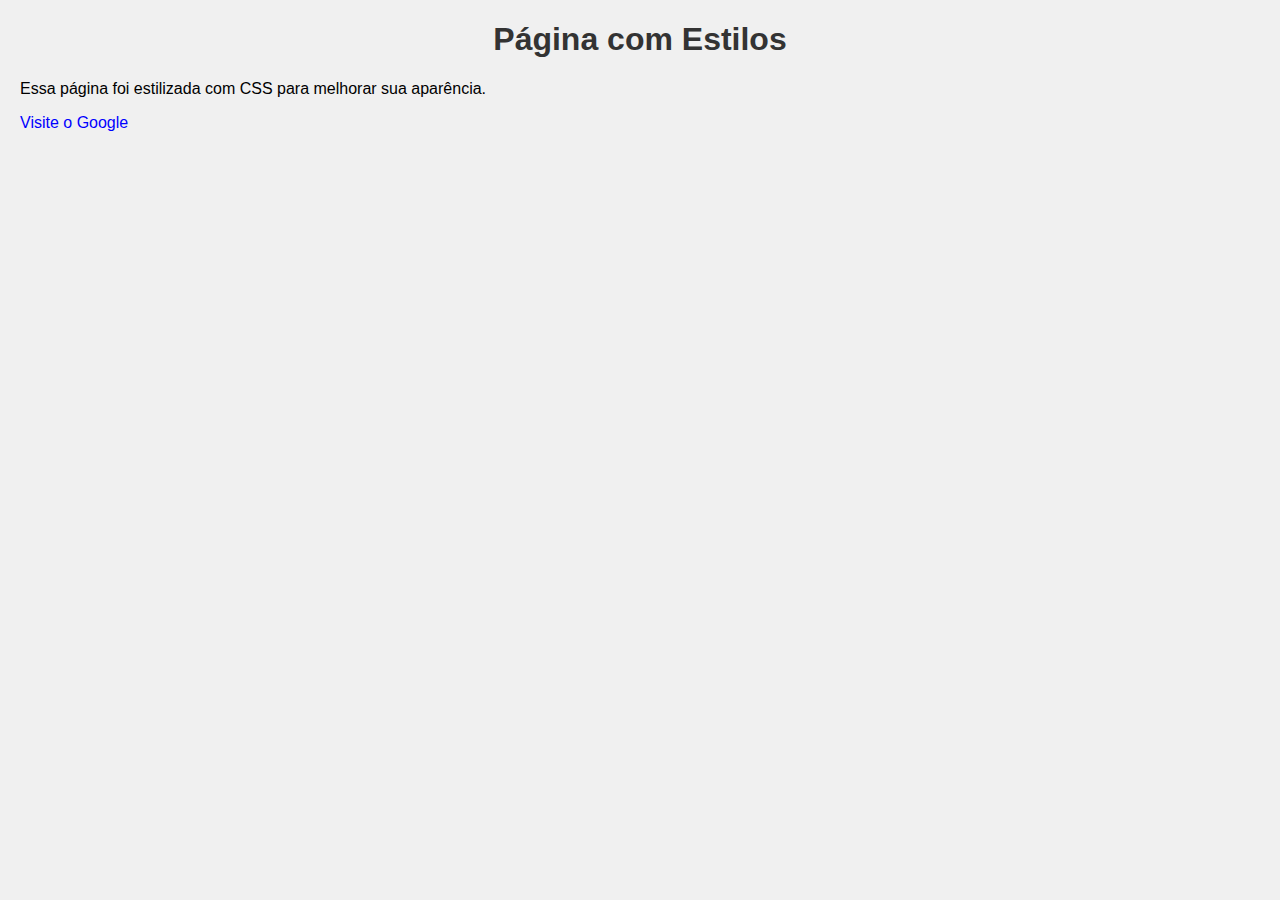
==== html+css.html @ 12233dff "Criação dos arquivos basicos" ====
<!DOCTYPE html>
<html lang="pt-br">
<head>
    <meta charset="UTF-8">
    <meta name="viewport" content="width=device-width, initial-scale=1.0">
    <title>Página Estilizada</title>

    <!-- Adicionando um bloco de estilo CSS -->
    <style>
        /* Estilo para o corpo da página */
        body {
            font-family: Arial, sans-serif;
            background-color: #f0f0f0;
            margin: 20px;
        }

        /* Estilo para o título */
        h1 {
            color: #333333;
            text-align: center;
        }

        /* Estilo para os links */
        a {
            color: blue;
            text-decoration: none;
        }

        /* Estilo ao passar o mouse sobre os links */
        a:hover {
            color: red;
        }
    </style>
</head>
<body>
    <h1>Página com Estilos</h1>
    <p>Essa página foi estilizada com CSS para melhorar sua aparência.</p>
    <a href="https://www.google.com">Visite o Google</a>
</body>
</html>
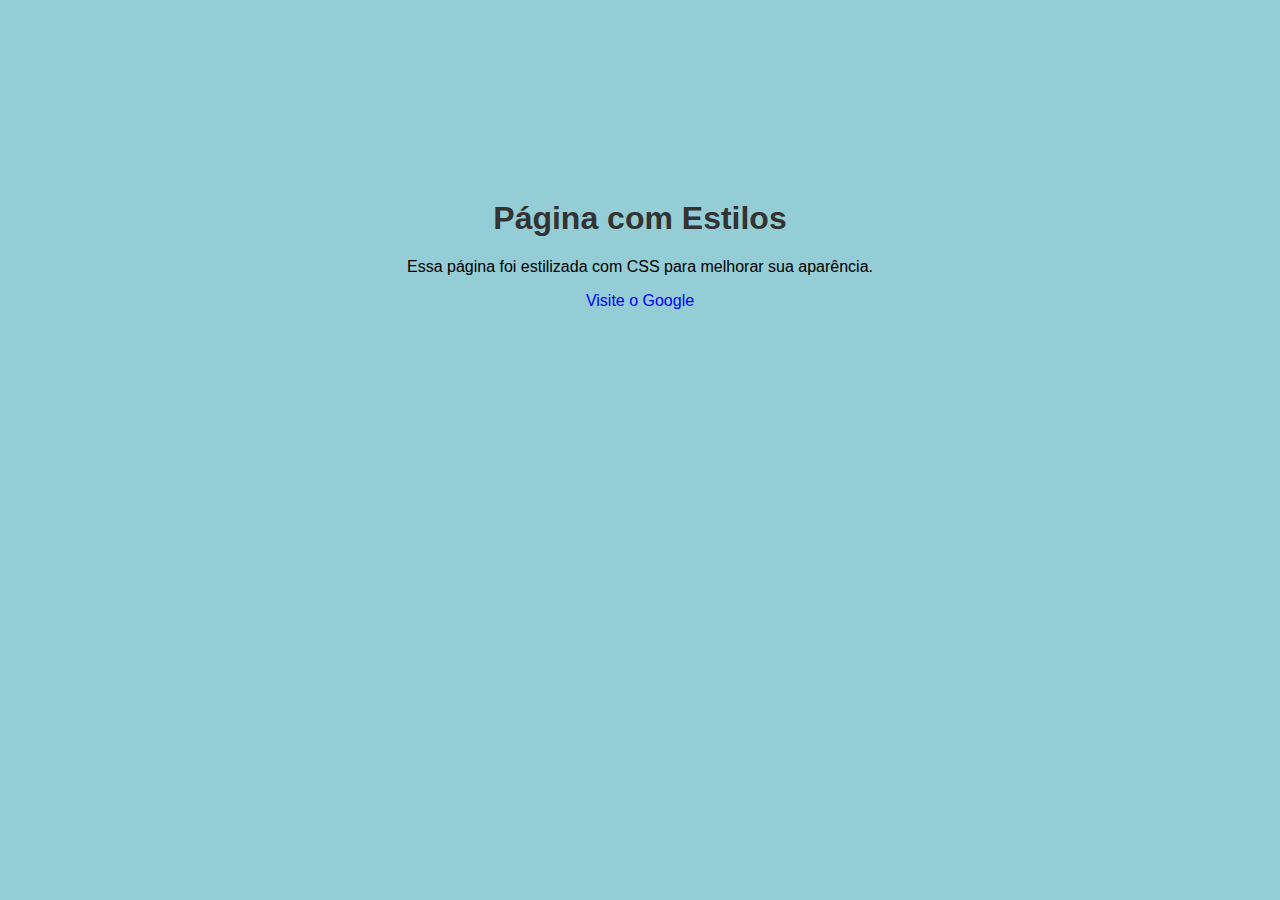
==== commit dd3cbbbe: "att excluir" ====
--- a/html+css.html
+++ b/html+css.html
@@ -10,8 +10,10 @@
         /* Estilo para o corpo da página */
         body {
             font-family: Arial, sans-serif;
-            background-color: #f0f0f0;
+            background-color: #94cdd5;
             margin: 20px;
+            text-align: center;
+            margin-top: 200px;
         }
 
         /* Estilo para o título */
